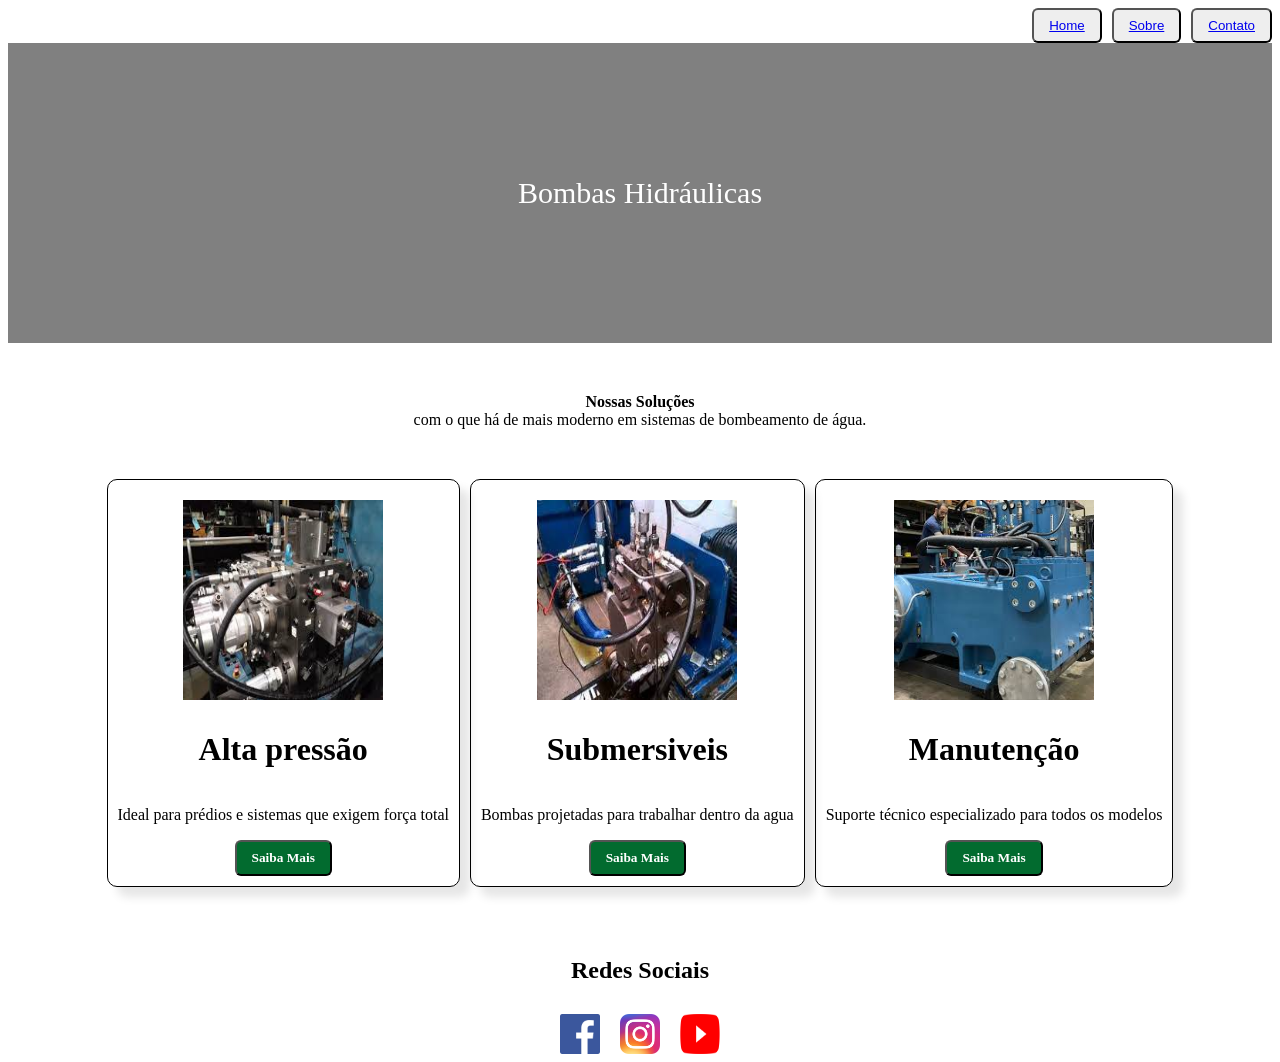
==== index.html @ d5f5c678 "Bombas_Luis" ====
<!DOCTYPE html>
<html lang="pt-br">

<head>
    <meta charset="UTF-8">
    <meta name="viewport" content="width=device-width, initial-scale=1.0">
    <link rel="stylesheet" href="style.css">
    <title>Bombas Hidráulicas</title>
</head>

<body>
    <div class="menu">
        <button class="btn"><a href="index.html">Home</a></button>
            <button class="btn"><a href="sobre.html">Sobre</a></button>
            <button class="btn"><a href="contato.html">Contato</a></button>

    </div>

    <div class="bombas">Bombas Hidráulicas</div>

    <div class="solucao">Nossas Soluções</div>

    <div class="solucao2">com o que há de mais moderno em sistemas de bombeamento de água.</div>

    <div class="pai">
        <div class="filho">

            <img src="/IMG/1.jpg" alt="Bomba de água" class="imagem">
            <H1>Alta pressão</H1>
            <p>Ideal para prédios e sistemas que exigem força total</p>
            <button class="button">Saiba Mais</button>

        </div>

        <div class="filho">

            <img src="/IMG/2.jpg" alt="Bomba de água" class="imagem">
            <H1>Submersiveis</H1>
            <p>Bombas projetadas para trabalhar dentro da agua</p>
            <button class="button">Saiba Mais</button>

        </div>

        <div class="filho">

            <img src="/IMG/3.jpg" alt="Bomba de água" class="imagem">

            <H1>Manutenção</H1>
            <p>Suporte técnico especializado para todos os modelos</p>
            <button class="button">Saiba Mais</button>
        </div>
    </div>


    <div class="redes">
        <h2>Redes Sociais</h2>
        <div class="icons">
            <img src="/IMG/Facebook_logo_(square).png" alt="Facebook" class="icon">
            <img src="/IMG/Instagram_icon.png" alt="Instagram" class="icon">
            <img src="/IMG/Youtube_logo.png" alt="Twitter" class="icon">
        </div>
    </div>






</body>

</html>
---- style.css ----
.menu{
    display: flex;
    gap: 10px;
    justify-content: flex-end;

}
.btn{
    padding: 8px 15px;
    border-radius: 6px;
    background-color: #eee;
    cursor: pointer;

}




bod{
 background-color: antiquewhite;
 
}



.bombas{
    background-color: grey;
    border: 1px;
    width: 200;
    height: 300px;
    display: flex;
    justify-content: center;
    align-items: center;
  
    color: white;
    font-size: 30px;
    font-family: Poppins;

}

.solucao{
    display: flex;
    justify-content: center;
    align-items: center;
    text-align: center;
    margin-top: 50px;
    font-family: Poppins;
    font-weight: bold;
    
}

.solucao2{
       display: flex;
    justify-content: center;
    align-items: center;
    text-align: center;
    font-family: Poppins;

}

.pai{

    display: flex;
    flex-direction: row;
    align-content: center;
    justify-content: center;
    align-items: center;
    margin-top: 50px;
    gap: 10px;
    font-family: Poppins;
     

}

.imagem{
    width: 200px;
    height: 200px;
    padding: 10px;
    
}

.filho{


    display: flex;
    flex-direction: column;
    align-content: center;
    justify-content: center;
    align-items: center;
    border: 1px solid black;
    border-radius: 10px;
    box-shadow: 10px 10px 10px rgba(0, 0, 0, 0.1);
    padding: 10px;
   
    

}

.button{
    padding: 8px 15px;
    border-radius: 6px;
    background-color: #026b2f;
    cursor: pointer;
    font-family: Poppins;
    font-weight: bold;
    color: white;
}
    


.redes{
    display: flex;
    flex-direction: column;
    align-content: center;
    justify-content: center;
    align-items: center;
    margin-top: 50px;
    gap: 10px;
    font-family: Poppins;

}

.icons{
    display: flex;
    gap: 20px;
}

.icon{
    width: 40px;
    height: 40px;
    cursor: pointer;
}
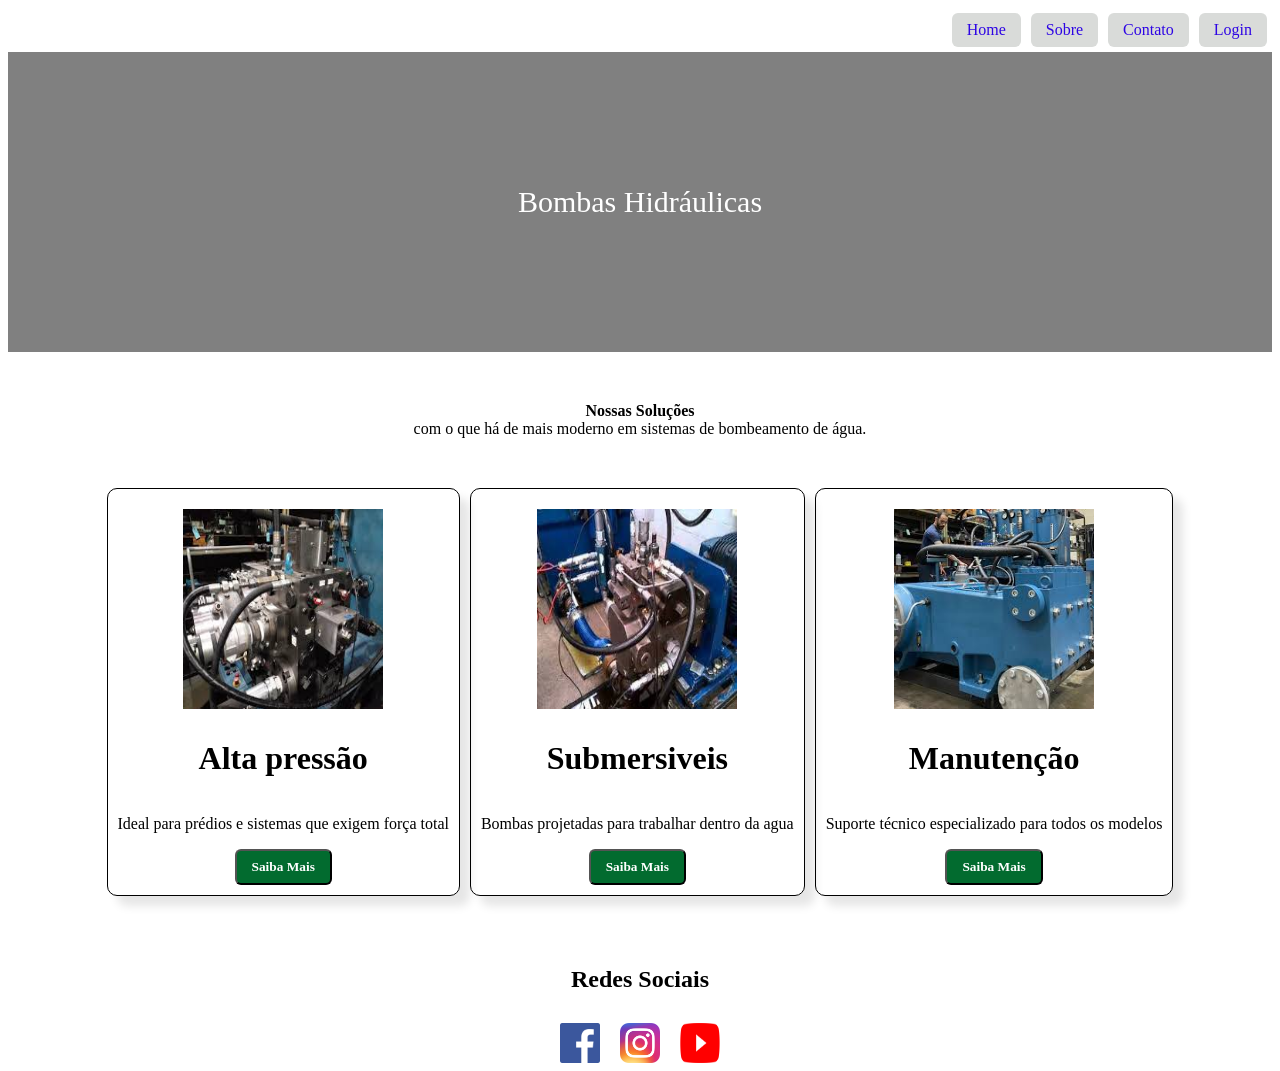
==== commit d995c12f: "comitado" ====
--- a/index.html
+++ b/index.html
@@ -4,15 +4,16 @@
 <head>
     <meta charset="UTF-8">
     <meta name="viewport" content="width=device-width, initial-scale=1.0">
-    <link rel="stylesheet" href="style.css">
+    <link rel="stylesheet" href="css/style.css">
     <title>Bombas Hidráulicas</title>
 </head>
 
 <body>
-    <div class="menu">
-        <button class="btn"><a href="index.html">Home</a></button>
-            <button class="btn"><a href="sobre.html">Sobre</a></button>
-            <button class="btn"><a href="contato.html">Contato</a></button>
+    <div class="menu"> 
+        <a href="index.html" class="btn">Home</a>
+            <a href="sobre.html" class="btn">Sobre</a>
+            <a href="contato.html" class="btn">Contato</a>
+            <a href="login.html" class="btn">Login</a>
 
     </div>
 
@@ -28,7 +29,7 @@
             <img src="/IMG/1.jpg" alt="Bomba de água" class="imagem">
             <H1>Alta pressão</H1>
             <p>Ideal para prédios e sistemas que exigem força total</p>
-            <button class="button">Saiba Mais</button>
+            <button class="ttb">Saiba Mais</button>
 
         </div>
 
@@ -37,7 +38,7 @@
             <img src="/IMG/2.jpg" alt="Bomba de água" class="imagem">
             <H1>Submersiveis</H1>
             <p>Bombas projetadas para trabalhar dentro da agua</p>
-            <button class="button">Saiba Mais</button>
+            <button class="ttb">Saiba Mais</button>
 
         </div>
 
@@ -47,7 +48,7 @@
 
             <H1>Manutenção</H1>
             <p>Suporte técnico especializado para todos os modelos</p>
-            <button class="button">Saiba Mais</button>
+            <button class="ttb">Saiba Mais</button>
         </div>
     </div>
 
@@ -67,5 +68,6 @@
 
 
 </body>
+    <script src="./index.js"></script>
 
 </html>
--- a/css/style.css
+++ b/css/style.css
@@ -0,0 +1,146 @@
+.menu{
+    display: flex;
+    gap: 10px;
+    justify-content: flex-end;
+    border-radius: 5px;
+    padding: 5px;
+
+
+}
+.btn{
+    padding: 8px 15px;
+    border-radius: 6px;
+    cursor: pointer;
+    background-color: rgb(217, 219, 217);
+    font-family: Poppins;
+    text-decoration: none;
+    color: rgb(46, 5, 228);
+
+    transition: 0.3s;
+   
+
+}
+
+/* efeito de botao crescente, animação de passar o mouse*/
+.btn:hover{
+    background-color: darkblue; 
+    transform: scale(1.0)
+
+}
+
+
+
+bod{
+ background-color: antiquewhite;
+ 
+}
+
+
+
+.bombas{
+    background-color: grey;
+    border: 1px;
+    width: 200;
+    height: 300px;
+    display: flex;
+    justify-content: center;
+    align-items: center;
+  
+    color: white;
+    font-size: 30px;
+    font-family: Poppins;
+
+}
+
+.solucao{
+    display: flex;
+    justify-content: center;
+    align-items: center;
+    text-align: center;
+    margin-top: 50px;
+    font-family: Poppins;
+    font-weight: bold;
+    
+}
+
+.solucao2{
+       display: flex;
+    justify-content: center;
+    align-items: center;
+    text-align: center;
+    font-family: Poppins;
+
+}
+
+.pai{
+
+    display: flex;
+    flex-direction: row;
+    align-content: center;
+    justify-content: center;
+    align-items: center;
+    margin-top: 50px;
+    gap: 10px;
+    font-family: Poppins;
+     
+
+}
+
+.imagem{
+    width: 200px;
+    height: 200px;
+    padding: 10px;
+    
+}
+
+.filho{
+
+
+    display: flex;
+    flex-direction: column;
+    align-content: center;
+    justify-content: center;
+    align-items: center;
+    border: 1px solid black;
+    border-radius: 10px;
+    box-shadow: 10px 10px 10px rgba(0, 0, 0, 0.1);
+    padding: 10px;
+   
+    
+
+}
+
+.ttb{
+    padding: 8px 15px;
+    border-radius: 6px;
+    background-color: #026b2f;
+    cursor: pointer;
+    font-family: Poppins;
+    font-weight: bold;
+    color: white;
+}
+    
+
+
+.redes{
+    display: flex;
+    flex-direction: column;
+    align-content: center;
+    justify-content: center;
+    align-items: center;
+    margin-top: 50px;
+    gap: 10px;
+    font-family: Poppins;
+
+}
+
+.icons{
+    display: flex;
+    gap: 20px;
+}
+
+.icon{
+    width: 40px;
+    height: 40px;
+    cursor: pointer;
+}    
